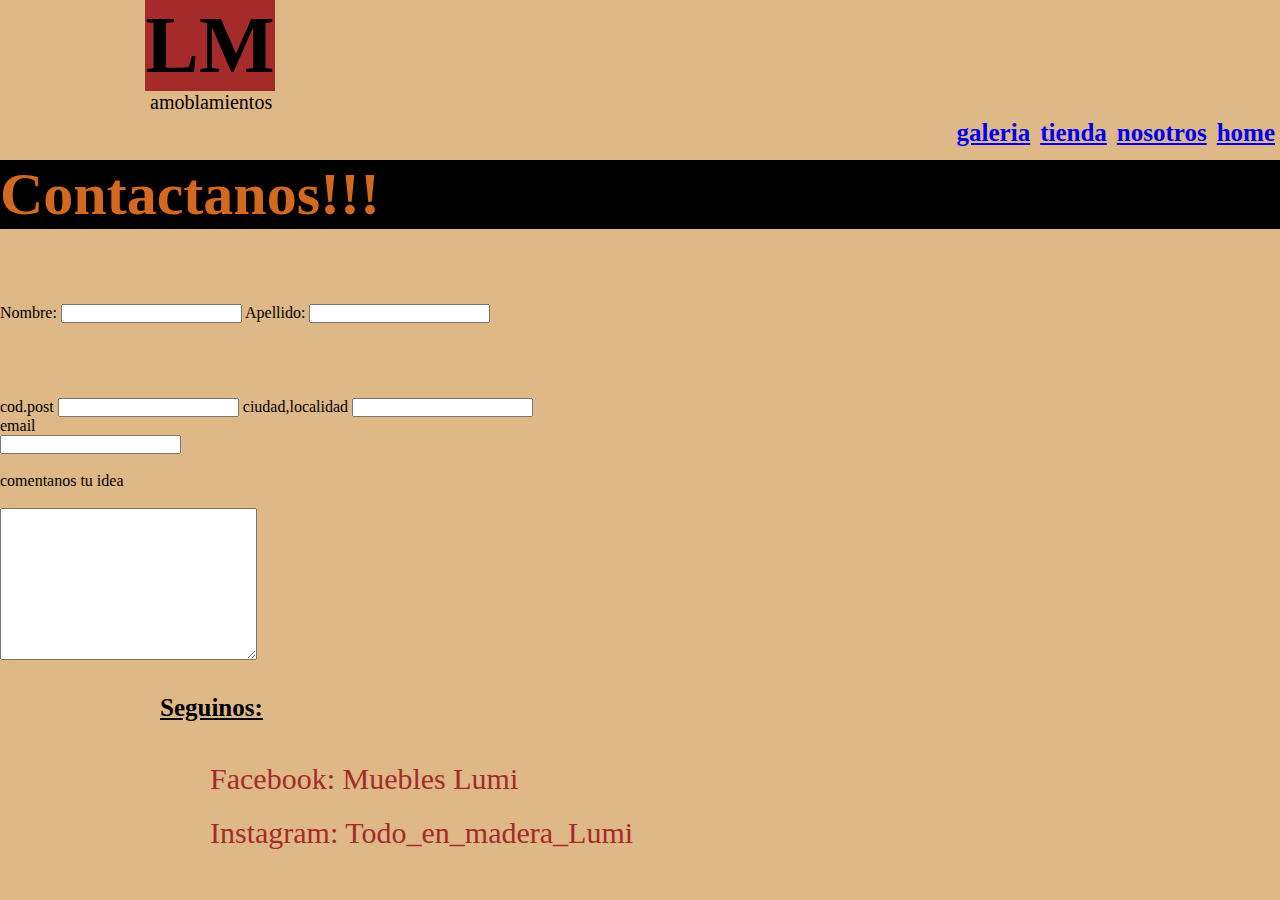
==== archivos/consultas.html @ 58b7b406 "mi primera version" ====
<!DOCTYPE html>
<html lang="en">
<head>
    <meta charset="UTF-8">
    <meta name="viewport" content="width=device-width, initial-scale=1.0">
    <link rel="stylesheet" href="../style.css">
    <title>consultas</title>
</head>
<body>
    <header>
        <h1 class="titulo">LM</h1>
        <p class="amoblamientos">amoblamientos</p>
        <nav>
            <ul>
                <li><a href="../index.html">home</a></li>
                <li><a href="./nosotros.html">nosotros</a></li>
                <li><a href="./tienda.html">tienda</a></li>
                <li><a href="./galeria.html">galeria</a></li>
            </ul>
        </nav>

</header>
<main>
<h4>Contactanos!!!</h4>

    <form action="" method="post"></form>
    <label for="">Nombre:</label>
    <input type="text">
    <label for="">Apellido:</label>
    <input type="text" name="" id="">
    <form action="" method="post"></form>
    <label for="">cod.post</label>
    <input type="number" name="" id="">
    <label for="">ciudad,localidad</label>
    <input type="text" name="" id="">
    <br><label for="">email</label><br>
    <input type="email" name="" id=""><br>
    <br><label for="">comentanos tu idea</label><br>
    <br><textarea name="areadetexto" id="" cols="30" rows="10"></textarea>
    
    


</main>
<footer>
    <h3>Seguinos:</h3>
    
        <div class="iconos">Facebook: Muebles Lumi</div>
        <div class="iconos">Instagram: Todo_en_madera_Lumi</div>

</footer>
    
</body>
</html>
---- style.css ----
*{padding: 0;
margin: 0;}

    

body{background-color: burlywood;
}
.titulo{background-color:brown;
color: black;
width: 130px;
font-size:80px;
text-align: center;
margin-left: 145px;
}


header{
    height: 160px;
}


.amoblamientos{
    width: 100%;
    font-size: 20px;
    
    
}


nav ul li {float: right;
    list-style: none;
    display: inline-block;
    font-size: 25px;
    padding: 5px;
    font-weight: bolder;
    text-decoration: none;
    
}
h2{color: blue;
    font-size: 40px;
    margin-left: 150px;

}

p{font-size: 20px;
    margin-left: 150px;

}

 .galeria{color:brown;
font-size: 40px;
padding: 20px;
}   

.contenedor{
    height: 1200px;
    width: 80%;
    display: grid;
    grid-template-columns: repeat(2, 1fr);
    grid-template-rows: repeat(3, 200px);
    margin-left: 100px;

}

.foto{
    background-size: cover;
    background-position: center;
    border: 5px solid ;
}

.foto1{
    background-image: url(./imagen/chair-2587847_1280.jpg);
}

.foto2{
    background-image: url(./imagen/kitchen-1940176_1280.jpg);
}

.foto3{
    background-image: url(./imagen/kitchen-8195976_1280.jpg);
}

.foto4{
    background-image: url(./imagen/WhatsApp\ Image\ 2023-07-05\ at\ 23.31.59.jpeg);
}

.foto5{
    background-image: url(./imagen/interior-3534120_1280.jpg);
}

.foto6{
    background-image: url(./imagen/picnic-table-4063311_1280.png);
}




form{
    padding: 20px;
height: 35px;
width: 50px;
}
h4{
    color: chocolate;
font-size: 60px;
background-color: black;}




.navbar-brand{
    font-size: 20px;
    color: black; 
    
}

.collapse{
    display: flex;
    justify-content: flex-end;
}



    

 a:hover{color: black;}


 footer{
    height: 170px;
}

h3 {font-weight: bolder;
padding: 30px;
font-size: 25px;
text-decoration-line: underline;
margin-left: 130px;
}

.iconos{
    margin-left: 200px;
    padding:10px;
    font-size: 30px;
    color: brown;          
    }

.home1{padding: 50px;
height: auto;
width: 300px;}

.home2{padding: 50px;
height: auto;
width: 300px;}

.lorem{padding: 20px
}
.nuevos{    
    margin-left: 150px;    
    margin-top: 60px;
    width: 70%;
}
.nuevos2{
    width: 70%;
    margin-left: 150px;
}

.nuevos3{
    width: 70%;
    margin-left: 150px;
}

.banner{    
    background-image: url(./imagen/counter-576093_1280.png);
    background-size: cover;
    background-position: center;
    margin: 300px;
    height: 300px;
    
}
.index{
    font-size: 30px;
    color:white;
    margin-left: 130px;      

}

.banner2{
    background-image: url(./imagen/dresser-576043_1280.png);
    background-size: cover;
    background-position: center;
    margin: 300px;
    height: 600px;
}
.banner3{
    background-image: url(./imagen/table-575916_1280.png);
    background-size: cover;
    background-position: center;
    margin: 300px;
    height: 300px;

}
@media only screen and (min-width:320px){
    .iconos{
        font-size: 12px;
    }
}
@media only screen and (min-width:700px){
    .iconos{
        font-size: 30px;
    }
}@media only screen and (max-width:1120px){
    .contenedor{
        grid-template-columns: 1fr;
        grid-template-rows: repeat(6,200px);
    }
}
@media only screen and (max-width:320px){
    .contenedor{
        grid-template-areas: repeat(2, 1fr);
        grid-template-rows: repeat(3, 200px);
    }
}
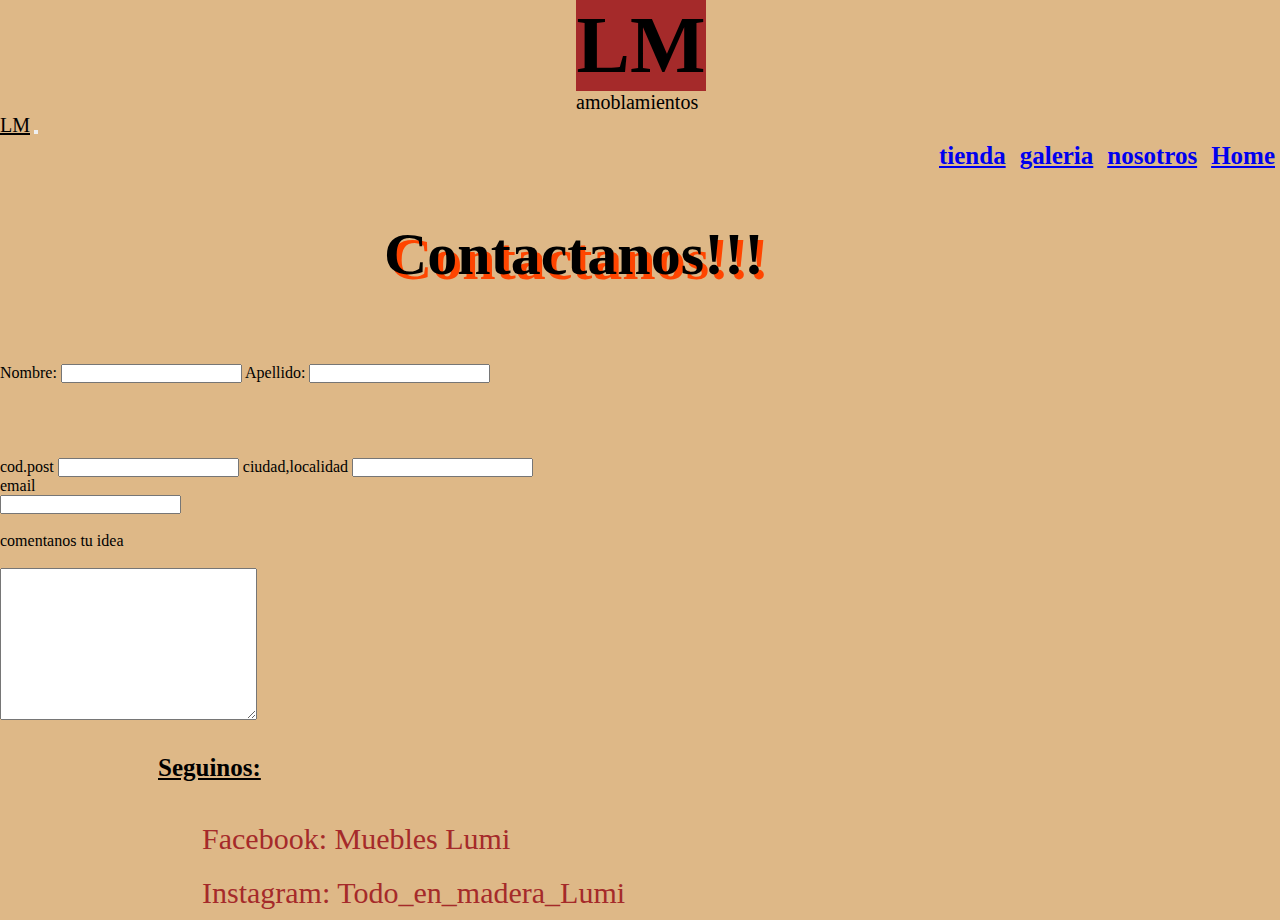
==== commit fc04382c: "reentrego con correciones en el nav y el reponsive" ====
--- a/archivos/consultas.html
+++ b/archivos/consultas.html
@@ -3,6 +3,7 @@
 <head>
     <meta charset="UTF-8">
     <meta name="viewport" content="width=device-width, initial-scale=1.0">
+    <link href="https://cdn.jsdelivr.net/npm/bootstrap@5.0.2/dist/css/bootstrap.min.css" rel="stylesheet" integrity="sha384-EVSTQN3/azprG1Anm3QDgpJLIm9Nao0Yz1ztcQTwFspd3yD65VohhpuuCOmLASjC" crossorigin="anonymous">
     <link rel="stylesheet" href="../style.css">
     <title>consultas</title>
 </head>
@@ -10,13 +11,39 @@
     <header>
         <h1 class="titulo">LM</h1>
         <p class="amoblamientos">amoblamientos</p>
-        <nav>
+        <!-- <nav>
             <ul>
                 <li><a href="../index.html">home</a></li>
                 <li><a href="./nosotros.html">nosotros</a></li>
                 <li><a href="./tienda.html">tienda</a></li>
                 <li><a href="./galeria.html">galeria</a></li>
             </ul>
+        </nav> -->
+        <nav class="navbar navbar-expand-sm bg-danger navbar-dark">
+            <div class="container-fluid">
+                <a class="navbar-brand" href="#">LM</a>
+                <button class="navbar-toggler" type="button" data-bs-toggle="collapse"
+                    data-bs-target="#collapsibleNavbar">
+                    <span class="navbar-toggler-icon"></span>
+                </button>
+                <div class="collapse navbar-collapse" id="collapsibleNavbar">
+                    <ul class="navbar-nav">
+                        <li class="nav-item">
+                            <a class="nav-link" href="./tienda.html">tienda</a>
+                        </li>
+                        <li class="nav-item">
+                            <a class="nav-link" href="./galeria.html">galeria</a>
+                        </li>
+                        <li class="nav-item">
+                            <a class="nav-link" href="./nosotros.html">nosotros</a>
+                        </li>
+                    </li>
+                    <li class="nav-item">
+                        <a class="nav-link" href="../index.html">Home</a>
+                    </li>
+                    </ul>
+                </div>
+            </div>
         </nav>
 
 </header>
@@ -49,6 +76,7 @@
         <div class="iconos">Instagram: Todo_en_madera_Lumi</div>
 
 </footer>
-    
+<script src="https://cdn.jsdelivr.net/npm/@popperjs/core@2.9.2/dist/umd/popper.min.js" integrity="sha384-IQsoLXl5PILFhosVNubq5LC7Qb9DXgDA9i+tQ8Zj3iwWAwPtgFTxbJ8NT4GN1R8p" crossorigin="anonymous"></script>
+<script src="https://cdn.jsdelivr.net/npm/bootstrap@5.0.2/dist/js/bootstrap.min.js" integrity="sha384-cVKIPhGWiC2Al4u+LWgxfKTRIcfu0JTxR+EQDz/bgldoEyl4H0zUF0QKbrJ0EcQF" crossorigin="anonymous"></script>
 </body>
 </html>--- a/style.css
+++ b/style.css
@@ -4,13 +4,16 @@
     
 
 body{background-color: burlywood;
+    width: 100vw;
+    overflow-x: hidden;
+
 }
 .titulo{background-color:brown;
 color: black;
 width: 130px;
 font-size:80px;
 text-align: center;
-margin-left: 145px;
+margin-left: 45%;
 }
 
 
@@ -22,12 +25,13 @@
 .amoblamientos{
     width: 100%;
     font-size: 20px;
-    
-    
-}
-
-
-nav ul li {float: right;
+    margin-left: 45%;
+    
+    
+}
+
+
+nav ul li {float: center;
     list-style: none;
     display: inline-block;
     font-size: 25px;
@@ -37,19 +41,30 @@
     
 }
 h2{color: blue;
-    font-size: 40px;
-    margin-left: 150px;
-
+    font-size: 40px;    
+
+}
+.quienes{
+    padding-top: 65px;
 }
 
 p{font-size: 20px;
-    margin-left: 150px;
-
-}
+    width: 90%;
+   
+}
+
+   
+    
+
+
+
+
 
  .galeria{color:brown;
-font-size: 40px;
+font-size: 35px;
 padding: 20px;
+margin-left: 30%;
+
 }   
 
 .contenedor{
@@ -58,7 +73,8 @@
     display: grid;
     grid-template-columns: repeat(2, 1fr);
     grid-template-rows: repeat(3, 200px);
-    margin-left: 100px;
+    margin-left: 10%;
+ 
 
 }
 
@@ -101,18 +117,24 @@
 width: 50px;
 }
 h4{
-    color: chocolate;
+    color:black;
 font-size: 60px;
-background-color: black;}
+margin-left: 30%;
+text-shadow: 5px 5px orangered;
+padding-top: 60px;
+}
 
 
 
 
 .navbar-brand{
     font-size: 20px;
-    color: black; 
-    
-}
+    color: black;    
+    
+}
+
+
+
 
 .collapse{
     display: flex;
@@ -134,11 +156,11 @@
 padding: 30px;
 font-size: 25px;
 text-decoration-line: underline;
-margin-left: 130px;
+margin-left: 10%;
 }
 
 .iconos{
-    margin-left: 200px;
+    margin-left: 15%;
     padding:10px;
     font-size: 30px;
     color: brown;          
@@ -155,18 +177,18 @@
 .lorem{padding: 20px
 }
 .nuevos{    
-    margin-left: 150px;    
+    margin-left: 15%;    
     margin-top: 60px;
     width: 70%;
 }
 .nuevos2{
     width: 70%;
-    margin-left: 150px;
+    margin-left: 15%;
 }
 
 .nuevos3{
     width: 70%;
-    margin-left: 150px;
+    margin-left: 15%;
 }
 
 .banner{    
@@ -175,6 +197,7 @@
     background-position: center;
     margin: 300px;
     height: 300px;
+    width: 100vh;
     
 }
 .index{
@@ -190,6 +213,7 @@
     background-position: center;
     margin: 300px;
     height: 600px;
+    width: 100vh;
 }
 .banner3{
     background-image: url(./imagen/table-575916_1280.png);
@@ -197,27 +221,31 @@
     background-position: center;
     margin: 300px;
     height: 300px;
-
-}
-@media only screen and (min-width:320px){
+    width: 100vh;
+
+}
+@media only screen and (max-width:480px){
     .iconos{
         font-size: 12px;
     }
-}
-@media only screen and (min-width:700px){
+    nav ul li{
+        font-size: 15px;
+    }
+    p{font-size: 10px;}
+    h2{font-size: 15px;}
+    
+}
+/* /* /* @media only screen and (min-width:700px){
     .iconos{
-        font-size: 30px;
-    }
-}@media only screen and (max-width:1120px){
+        font-size: 30px; */
+
+
+
+@media only screen and (max-width:480px){
     .contenedor{
         grid-template-columns: 1fr;
         grid-template-rows: repeat(6,200px);
     }
 }
-@media only screen and (max-width:320px){
-    .contenedor{
-        grid-template-areas: repeat(2, 1fr);
-        grid-template-rows: repeat(3, 200px);
-    }
-}
-
+
+
